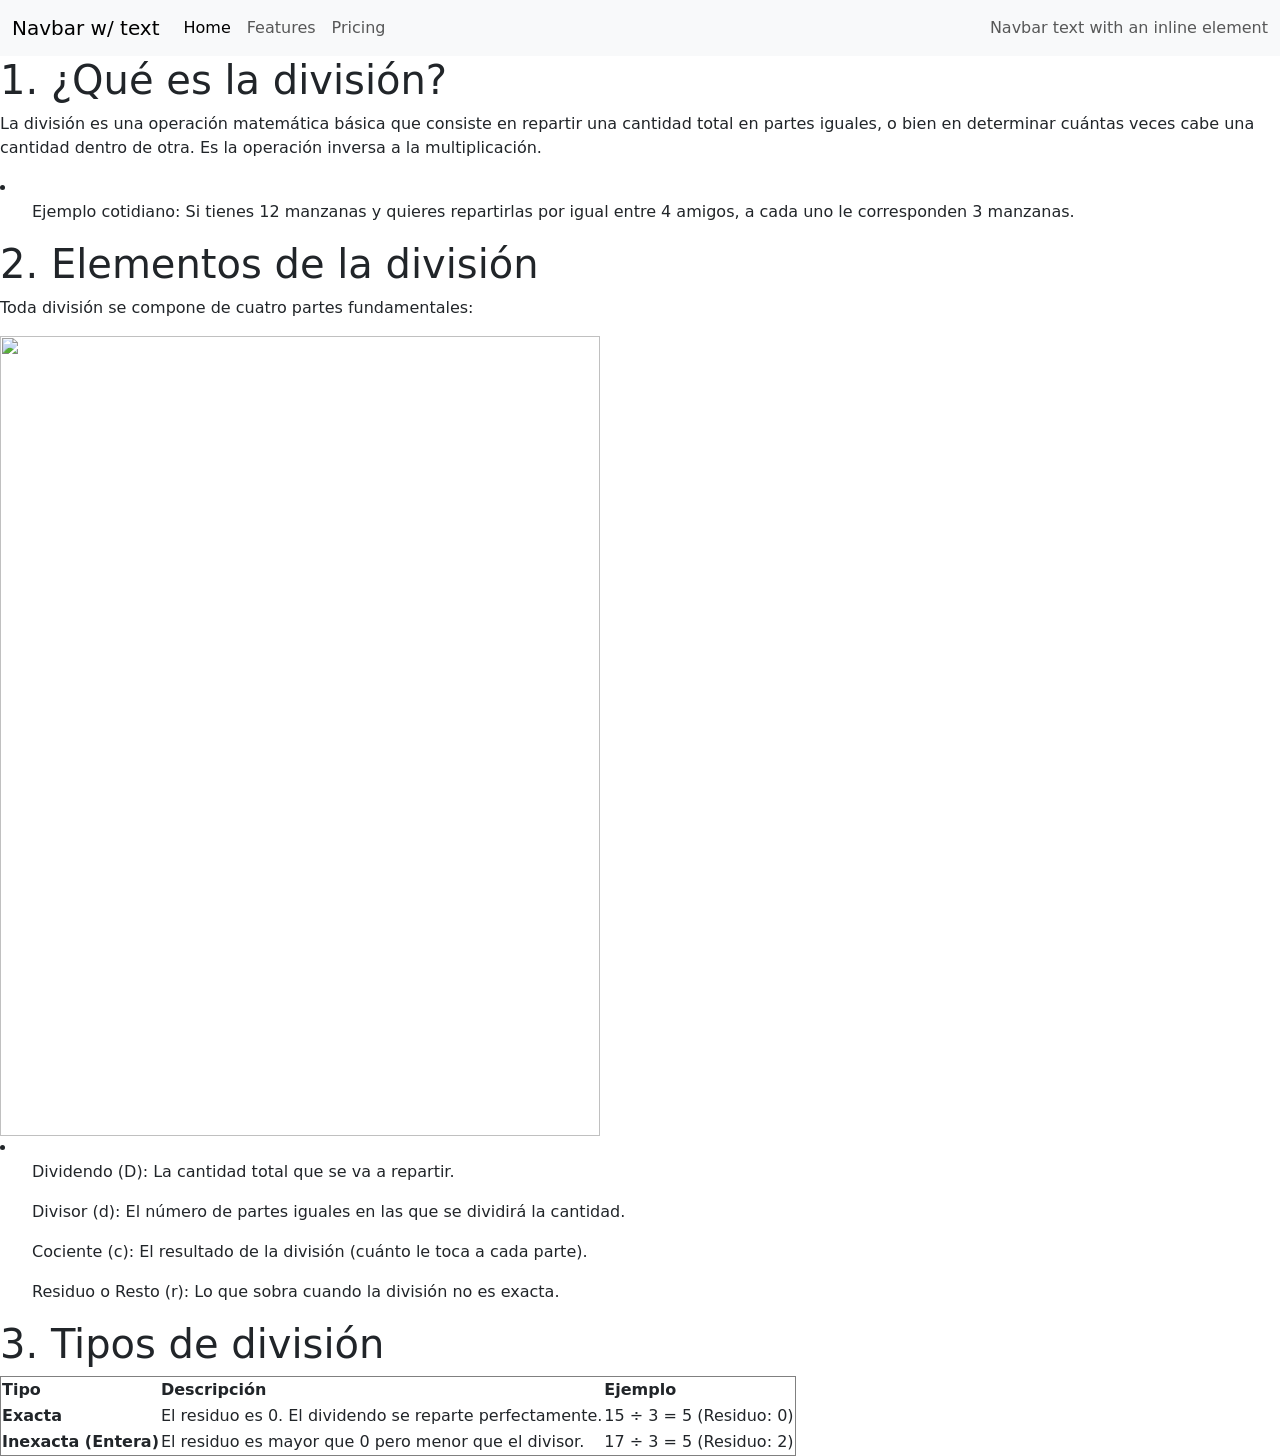
==== division.html @ 53a24ec0 "Merge branch 'main' of https://github.com/diegonavast-cell/Calculetor" ====
<!DOCTYPE html>
<html lang="en">
<head>
    <meta charset="UTF-8">
    <meta name="viewport" content="width=device-width, initial-scale=1.0">
    <link href="https://cdn.jsdelivr.net/npm/bootstrap@5.3.8/dist/css/bootstrap.min.css" rel="stylesheet" integrity="sha384-sRIl4kxILFvY47J16cr9ZwB07vP4J8+LH7qKQnuqkuIAvNWLzeN8tE5YBujZqJLB" crossorigin="anonymous">
    <title>Document</title>
</head>
<body>
    <nav class="navbar navbar-expand-lg bg-body-tertiary">
  <div class="container-fluid">
    <a class="navbar-brand" href="#">Navbar w/ text</a>
    <button class="navbar-toggler" type="button" data-bs-toggle="collapse" data-bs-target="#navbarText" aria-controls="navbarText" aria-expanded="false" aria-label="Toggle navigation">
      <span class="navbar-toggler-icon"></span>
    </button>
    <div class="collapse navbar-collapse" id="navbarText">
      <ul class="navbar-nav me-auto mb-2 mb-lg-0">
        <li class="nav-item">
          <a class="nav-link active" aria-current="page" href="#">Home</a>
        </li>
        <li class="nav-item">
          <a class="nav-link" href="#">Features</a>
        </li>
        <li class="nav-item">
          <a class="nav-link" href="#">Pricing</a>
        </li>
      </ul>
      <span class="navbar-text">
        Navbar text with an inline element
      </span>
    </div>
  </div>
  </nav>
<div>
    <div>
        <h1>1. ¿Qué es la división?</h1>
    <p>La división es una operación matemática básica que consiste en repartir una cantidad total en partes iguales, o bien en determinar cuántas veces cabe una cantidad dentro de otra. Es la operación inversa a la multiplicación.</p>
    <li>
        <ul>
            <p>Ejemplo cotidiano: Si tienes 12 manzanas y quieres repartirlas por igual entre 4 amigos, a cada uno le corresponden 3 manzanas.</p>
        </ul>
    </li>
    </div>
    <div>
        <h1>2. Elementos de la división</h1>
        <p>Toda división se compone de cuatro partes fundamentales:</p>
        <img src="https://encrypted-tbn0.gstatic.com/licensed-image?q=tbn:ANd9GcQPuaNCepC42yoAC2buc0XqdcCy2Rn432XSmQkEGHlo2L0mzEVN7-AVh3AFKA8AnEUb99F3gQ3iZH9UEfM" alt="" width="600" height="800">
    <li>
        <ul>
            <p>Dividendo (D): La cantidad total que se va a repartir.</p>
        </ul>
        <ul>
            <p>Divisor (d): El número de partes iguales en las que se dividirá la cantidad.</p>
        </ul>
        <ul>
            <p>Cociente (c): El resultado de la división (cuánto le toca a cada parte).</p>
        </ul>
        <ul>
            <p>Residuo o Resto (r): Lo que sobra cuando la división no es exacta.</p>
        </ul>
    </li>
    </div>
    <h1>3. Tipos de división</h1>
    <table border="1">
  <thead>
    <tr>
      <th>Tipo</th>
      <th>Descripción</th>
      <th>Ejemplo</th>
    </tr>
  </thead>
  <tbody>
    <tr>
      <td><strong>Exacta</strong></td>
      <td>El residuo es 0. El dividendo se reparte perfectamente.</td>
      <td>15 ÷ 3 = 5 (Residuo: 0)</td>
    </tr>
    <tr>
      <td><strong>Inexacta (Entera)</strong></td>
      <td>El residuo es mayor que 0 pero menor que el divisor.</td>
      <td>17 ÷ 3 = 5 (Residuo: 2)</td>
    </tr>
  </tbody>
</table>
</div>
    <script src="https://cdn.jsdelivr.net/npm/bootstrap@5.3.8/dist/js/bootstrap.bundle.min.js" integrity="sha384-FKyoEForCGlyvwx9Hj09JcYn3nv7wiPVlz7YYwJrWVcXK/BmnVDxM+D2scQbITxI" crossorigin="anonymous"></script>
</body>
</html>
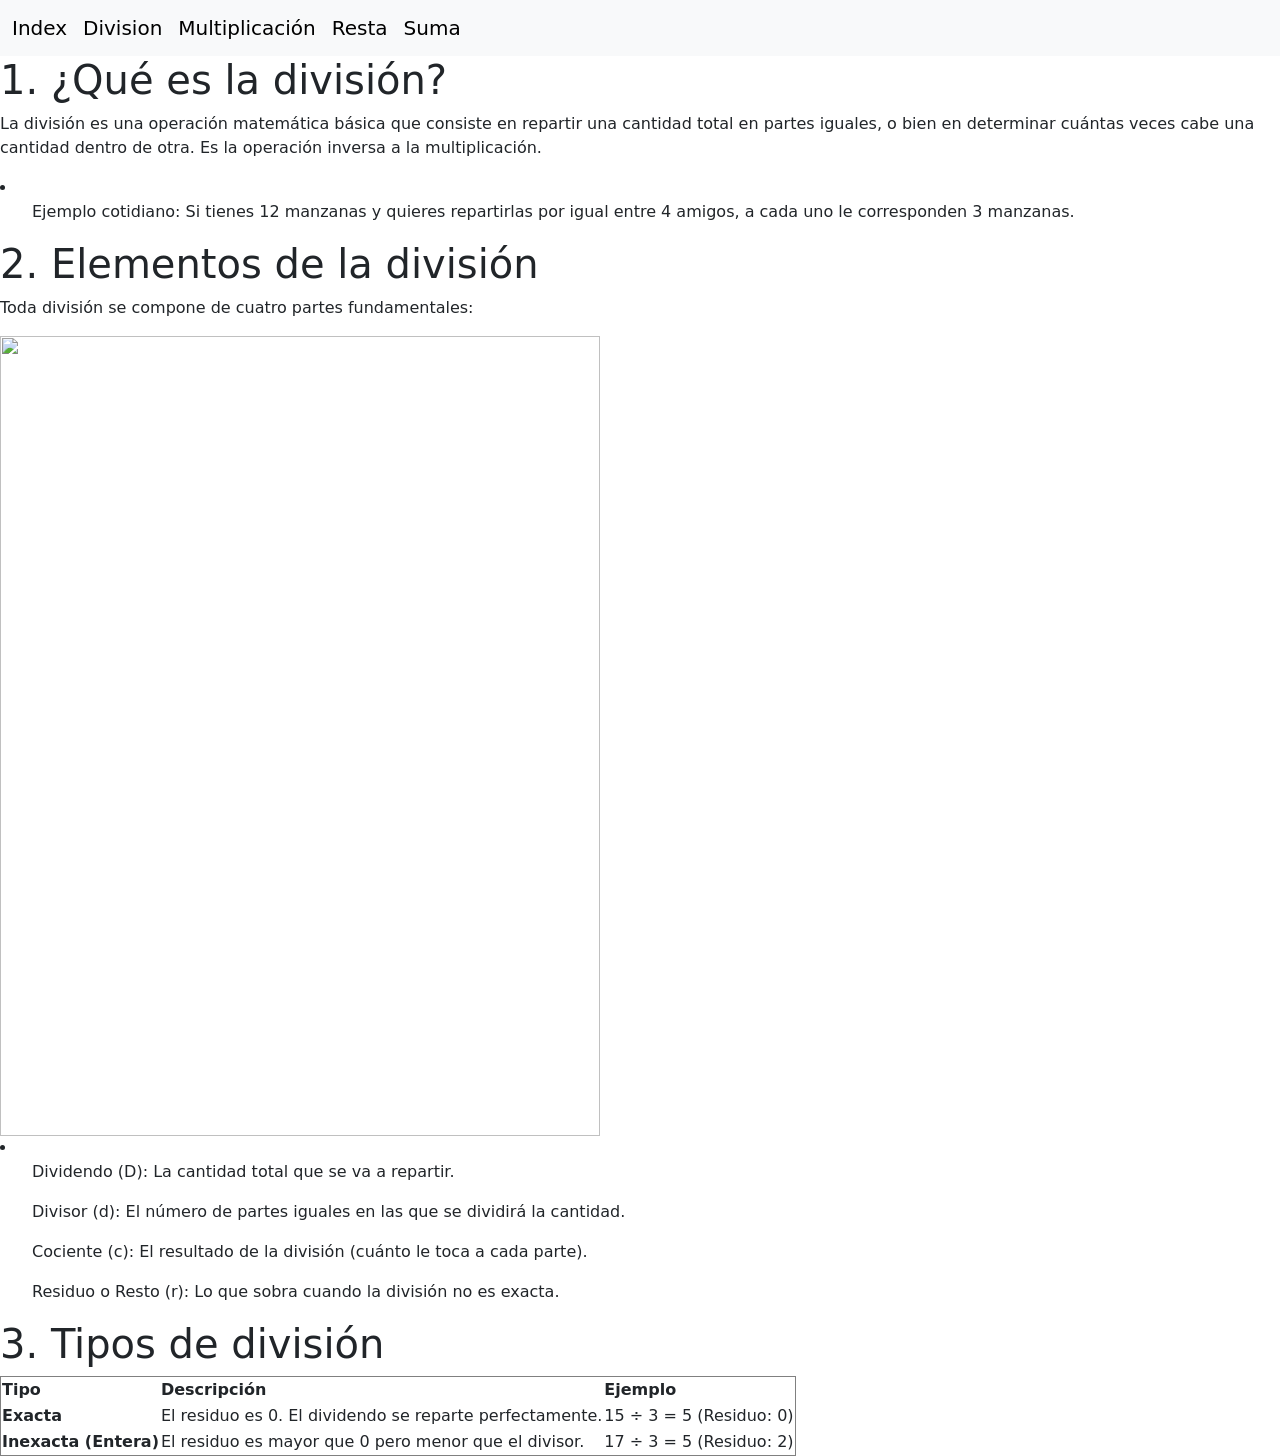
==== commit 6672272f: "Navbar" ====
--- a/division.html
+++ b/division.html
@@ -9,25 +9,27 @@
 <body>
     <nav class="navbar navbar-expand-lg bg-body-tertiary">
   <div class="container-fluid">
-    <a class="navbar-brand" href="#">Navbar w/ text</a>
+    <a class="navbar-brand" href="index.html">Index</a>
     <button class="navbar-toggler" type="button" data-bs-toggle="collapse" data-bs-target="#navbarText" aria-controls="navbarText" aria-expanded="false" aria-label="Toggle navigation">
       <span class="navbar-toggler-icon"></span>
     </button>
     <div class="collapse navbar-collapse" id="navbarText">
-      <ul class="navbar-nav me-auto mb-2 mb-lg-0">
-        <li class="nav-item">
-          <a class="nav-link active" aria-current="page" href="#">Home</a>
-        </li>
-        <li class="nav-item">
-          <a class="nav-link" href="#">Features</a>
-        </li>
-        <li class="nav-item">
-          <a class="nav-link" href="#">Pricing</a>
-        </li>
-      </ul>
-      <span class="navbar-text">
-        Navbar text with an inline element
-      </span>
+      <a class="navbar-brand" href="division.html">Division</a>
+    <button class="navbar-toggler" type="button" data-bs-toggle="collapse" data-bs-target="#navbarText" aria-controls="navbarText" aria-expanded="false" aria-label="Toggle navigation">
+      <span class="navbar-toggler-icon"></span>
+      </button>
+      <a class="navbar-brand" href="multiplicacion.html">Multiplicación</a>
+    <button class="navbar-toggler" type="button" data-bs-toggle="collapse" data-bs-target="#navbarText" aria-controls="navbarText" aria-expanded="false" aria-label="Toggle navigation">
+      <span class="navbar-toggler-icon"></span>
+      </button>
+      <a class="navbar-brand" href="resta.html">Resta</a>
+    <button class="navbar-toggler" type="button" data-bs-toggle="collapse" data-bs-target="#navbarText" aria-controls="navbarText" aria-expanded="false" aria-label="Toggle navigation">
+      <span class="navbar-toggler-icon"></span>
+      </button>
+      <a class="navbar-brand" href="suma.html">Suma</a>
+    <button class="navbar-toggler" type="button" data-bs-toggle="collapse" data-bs-target="#navbarText" aria-controls="navbarText" aria-expanded="false" aria-label="Toggle navigation">
+      <span class="navbar-toggler-icon"></span>
+      </button>
     </div>
   </div>
   </nav>
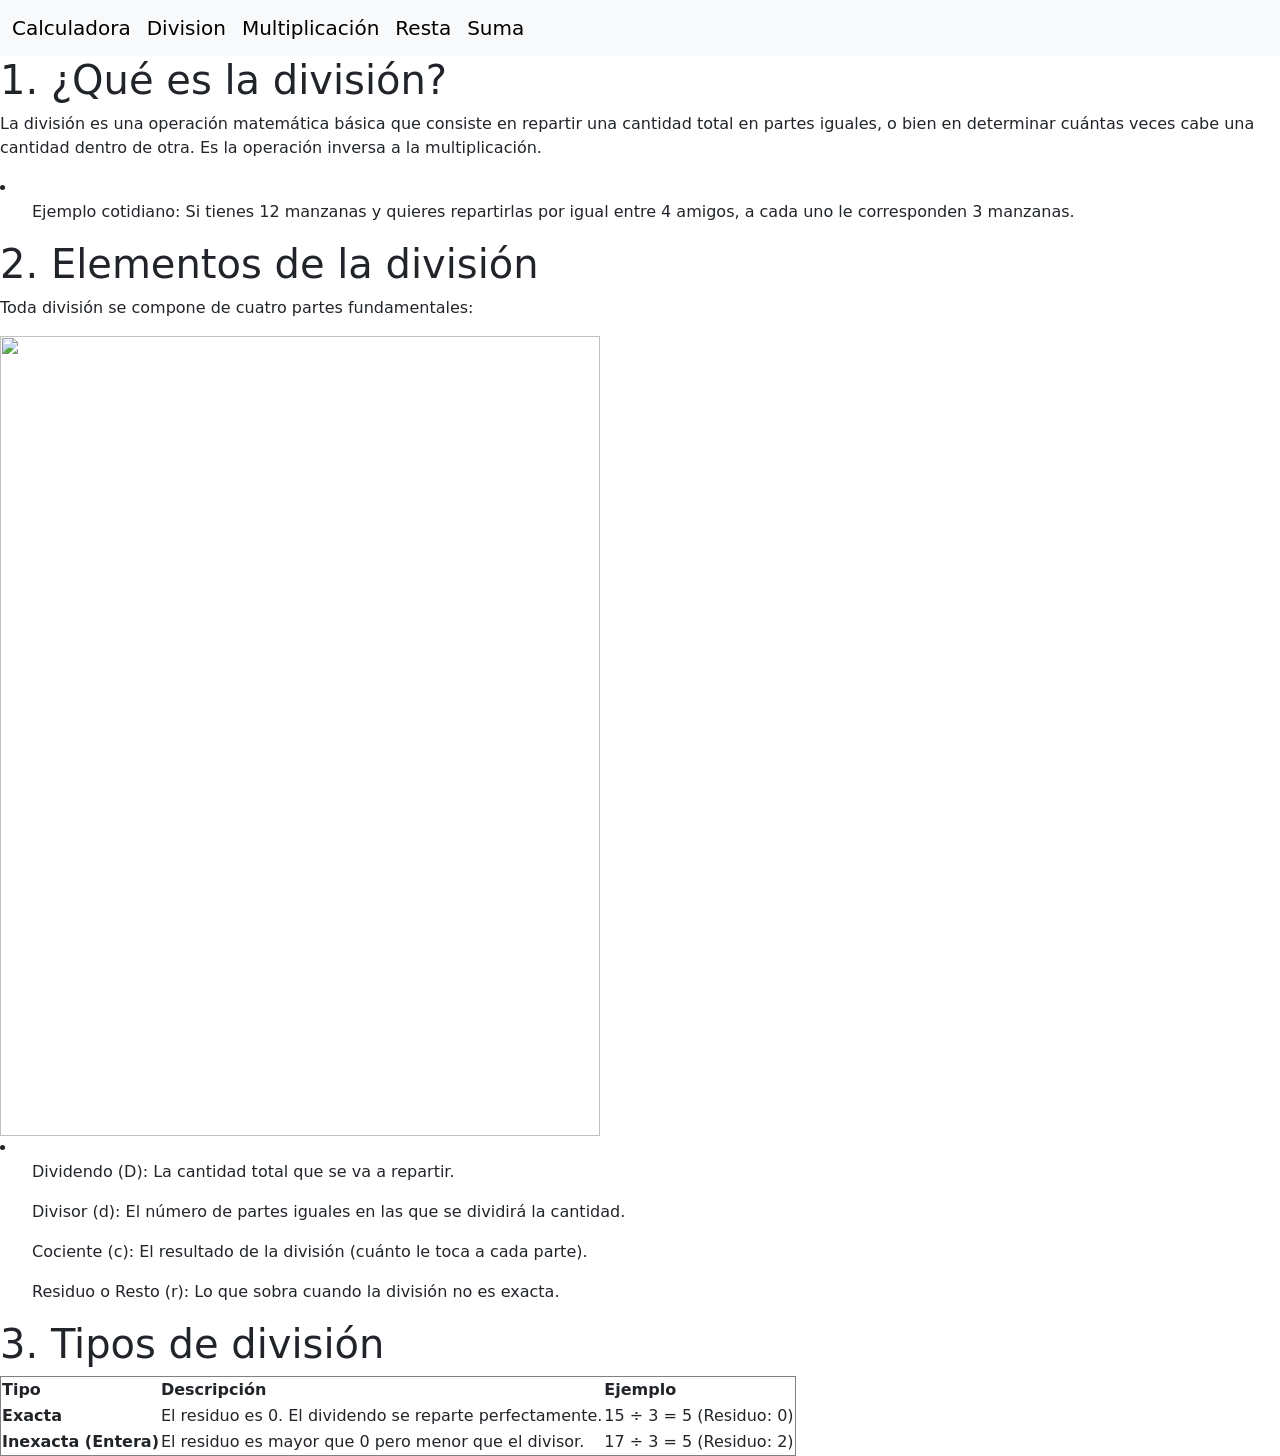
==== commit 3d6d0cad: "CAMBIIOSSS" ====
--- a/division.html
+++ b/division.html
@@ -9,7 +9,7 @@
 <body>
     <nav class="navbar navbar-expand-lg bg-body-tertiary">
   <div class="container-fluid">
-    <a class="navbar-brand" href="index.html">Index</a>
+    <a class="navbar-brand" href="index.html">Calculadora</a>
     <button class="navbar-toggler" type="button" data-bs-toggle="collapse" data-bs-target="#navbarText" aria-controls="navbarText" aria-expanded="false" aria-label="Toggle navigation">
       <span class="navbar-toggler-icon"></span>
     </button>
